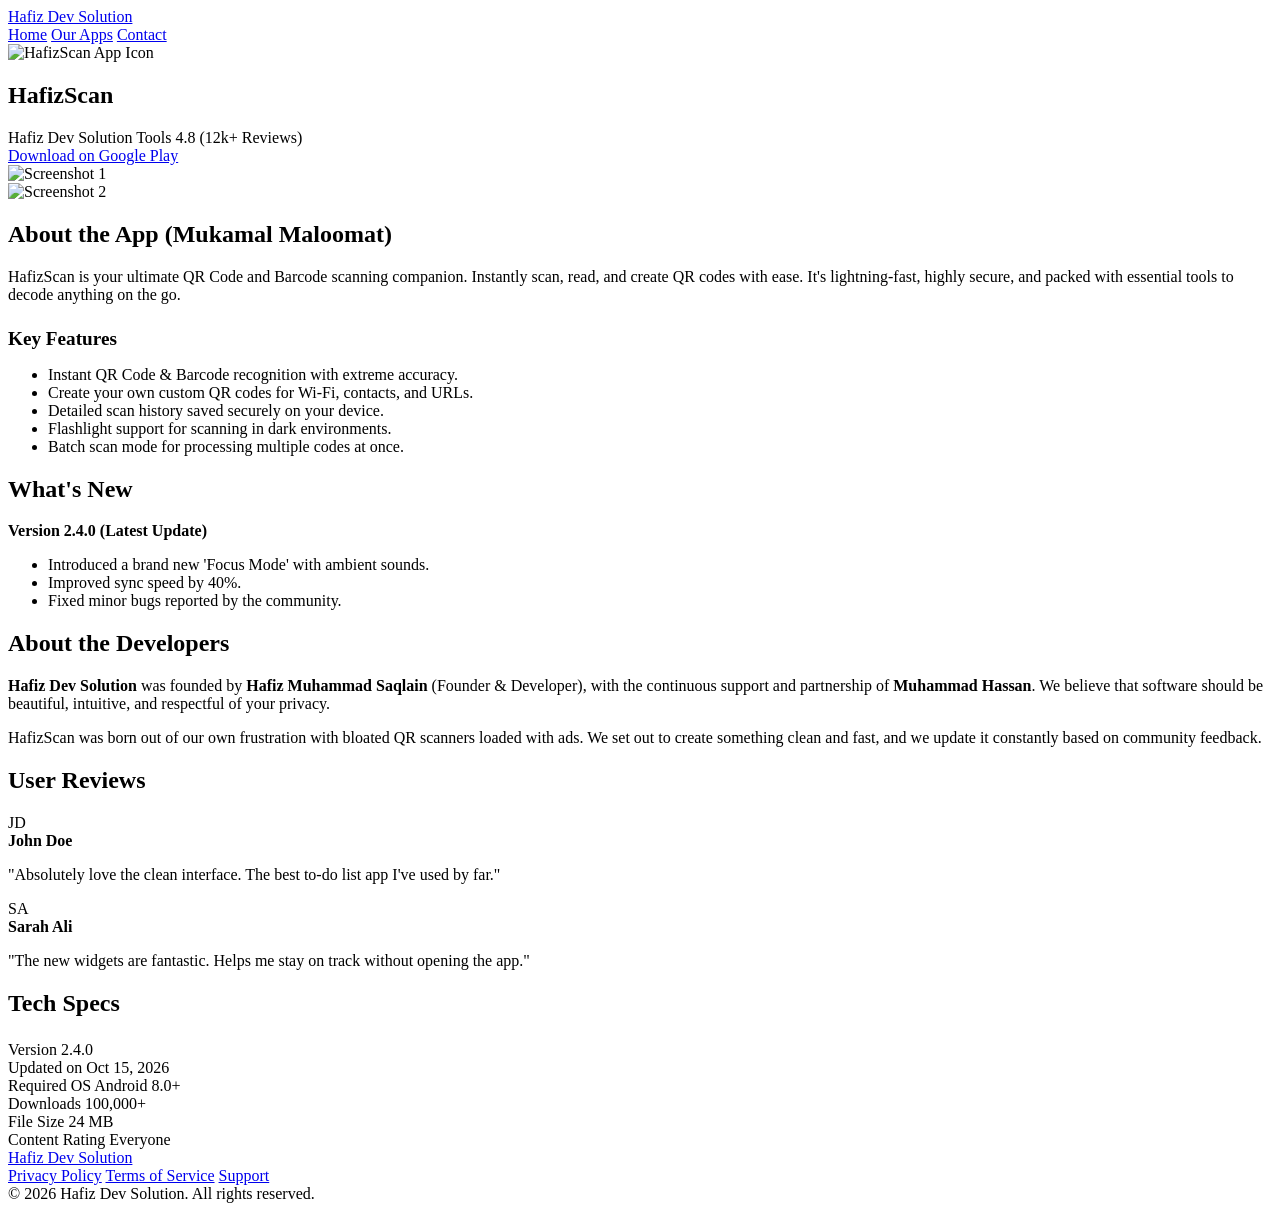
==== app-detail.html @ d6885d8d "Add files via upload" ====
<!DOCTYPE html>
<html lang="en">
<head>
    <meta charset="UTF-8">
    <meta name="viewport" content="width=device-width, initial-scale=1.0">
    <title>HafizScan - Tools App | Hafiz Dev Solution</title>
    <meta name="description" content="Download HafizScan to Edit And Scan Anything right from your phone.">
    <link rel="stylesheet" href="css/style.css">
    <!-- Phosphor Icons -->
    <script src="https://unpkg.com/@phosphor-icons/web"></script>
</head>
<body>

    <!-- Navbar -->
    <nav class="navbar">
        <div class="container">
            <a href="index.html" class="logo">
                <div class="logo-icon"><i class="ph ph-hexagon"></i></div>
                Hafiz Dev Solution
            </a>
            <div class="nav-links">
                <a href="index.html">Home</a>
                <a href="index.html#apps" class="active">Our Apps</a>
                <a href="index.html#contact">Contact</a>
            </div>
        </div>
    </nav>

    <!-- App Header Section -->
    <section class="app-header-section">
        <div class="container">
            <div class="app-detail-header">
                <img src="images/Applogo%20(1).png" alt="HafizScan App Icon" class="app-detail-icon">
                <div class="app-info">
                    <h1>HafizScan</h1>
                    <div class="app-meta">
                        <span class="company-name">Hafiz Dev Solution</span>
                        <span class="category-tag"><i class="ph ph-wrench"></i> Tools</span>
                        <span class="rating"><i class="ph-fill ph-star rating-stars"></i> 4.8 (12k+ Reviews)</span>
                    </div>
                    <a href="#" class="btn btn-primary download-btn"><i class="ph ph-google-play-logo"></i> Download on Google Play</a>
                </div>
            </div>
        </div>
    </section>

    <!-- Screenshots Gallery -->
    <section class="screenshots-section">
        <div class="container">
            <div class="screenshots-scroll">
                <div class="screenshot-item">
                    <img src="App%20Image/WhatsApp%20Image%202026-06-26%20at%2011.44.48%20PM.jpeg" alt="Screenshot 1">
                </div>
                <div class="screenshot-item">
                    <img src="App%20Image/WhatsApp%20Image%202026-06-26%20at%2011.44.50%20PM.jpeg" alt="Screenshot 2">
                </div>
            </div>
        </div>
    </section>

    <!-- Main Content Grid -->
    <section>
        <div class="container">
            <div class="app-content-layout">
                
                <!-- Left Column: About & What's New -->
                <div>
                    <div class="content-block">
                        <h2>About the App (Mukamal Maloomat)</h2>
                        <p>HafizScan is your ultimate QR Code and Barcode scanning companion. Instantly scan, read, and create QR codes with ease. It's lightning-fast, highly secure, and packed with essential tools to decode anything on the go.</p>
                        
                        <h3 style="margin: 1.5rem 0 1rem; font-size: 1.2rem;">Key Features</h3>
                        <ul class="feature-list">
                            <li>Instant QR Code & Barcode recognition with extreme accuracy.</li>
                            <li>Create your own custom QR codes for Wi-Fi, contacts, and URLs.</li>
                            <li>Detailed scan history saved securely on your device.</li>
                            <li>Flashlight support for scanning in dark environments.</li>
                            <li>Batch scan mode for processing multiple codes at once.</li>
                        </ul>
                    </div>

                    <div class="content-block">
                        <h2>What's New</h2>
                        <p><strong>Version 2.4.0 (Latest Update)</strong></p>
                        <ul class="feature-list">
                            <li>Introduced a brand new 'Focus Mode' with ambient sounds.</li>
                            <li>Improved sync speed by 40%.</li>
                            <li>Fixed minor bugs reported by the community.</li>
                        </ul>
                    </div>

                    <div class="content-block">
                        <h2>About the Developers</h2>
                        <p><strong>Hafiz Dev Solution</strong> was founded by <strong>Hafiz Muhammad Saqlain</strong> (Founder & Developer), with the continuous support and partnership of <strong>Muhammad Hassan</strong>. We believe that software should be beautiful, intuitive, and respectful of your privacy.</p>
                        <p>HafizScan was born out of our own frustration with bloated QR scanners loaded with ads. We set out to create something clean and fast, and we update it constantly based on community feedback.</p>
                    </div>

                    <div class="content-block">
                        <h2>User Reviews</h2>
                        <div class="reviews-grid">
                            <div class="review-card">
                                <div class="review-header">
                                    <div class="reviewer-avatar">JD</div>
                                    <div>
                                        <strong>John Doe</strong>
                                        <div class="rating-stars"><i class="ph-fill ph-star"></i><i class="ph-fill ph-star"></i><i class="ph-fill ph-star"></i><i class="ph-fill ph-star"></i><i class="ph-fill ph-star"></i></div>
                                    </div>
                                </div>
                                <p class="review-text">"Absolutely love the clean interface. The best to-do list app I've used by far."</p>
                            </div>
                            <div class="review-card">
                                <div class="review-header">
                                    <div class="reviewer-avatar">SA</div>
                                    <div>
                                        <strong>Sarah Ali</strong>
                                        <div class="rating-stars"><i class="ph-fill ph-star"></i><i class="ph-fill ph-star"></i><i class="ph-fill ph-star"></i><i class="ph-fill ph-star"></i><i class="ph ph-star"></i></div>
                                    </div>
                                </div>
                                <p class="review-text">"The new widgets are fantastic. Helps me stay on track without opening the app."</p>
                            </div>
                        </div>
                    </div>
                </div>

                <!-- Right Column: Specs -->
                <aside>
                    <div class="specs-card">
                        <h2 style="font-size: 1.5rem; margin-bottom: 1.5rem;">Tech Specs</h2>
                        <div class="spec-item">
                            <span class="spec-label">Version</span>
                            <span class="spec-val">2.4.0</span>
                        </div>
                        <div class="spec-item">
                            <span class="spec-label">Updated on</span>
                            <span class="spec-val">Oct 15, 2026</span>
                        </div>
                        <div class="spec-item">
                            <span class="spec-label">Required OS</span>
                            <span class="spec-val">Android 8.0+</span>
                        </div>
                        <div class="spec-item">
                            <span class="spec-label">Downloads</span>
                            <span class="spec-val">100,000+</span>
                        </div>
                        <div class="spec-item">
                            <span class="spec-label">File Size</span>
                            <span class="spec-val">24 MB</span>
                        </div>
                        <div class="spec-item">
                            <span class="spec-label">Content Rating</span>
                            <span class="spec-val">Everyone</span>
                        </div>
                    </div>
                </aside>

            </div>
        </div>
    </section>

    <!-- Footer -->
    <footer>
        <div class="container">
            <div class="footer-content">
                <a href="index.html" class="logo">
                    <div class="logo-icon"><i class="ph ph-hexagon"></i></div>
                    Hafiz Dev Solution
                </a>
                <div class="footer-links">
                    <a href="#">Privacy Policy</a>
                    <a href="#">Terms of Service</a>
                    <a href="#">Support</a>
                </div>
                <div class="footer-links">
                    <a href="#"><i class="ph ph-twitter-logo" style="font-size: 1.5rem;"></i></a>
                    <a href="#"><i class="ph ph-instagram-logo" style="font-size: 1.5rem;"></i></a>
                    <a href="#"><i class="ph ph-github-logo" style="font-size: 1.5rem;"></i></a>
                </div>
            </div>
            <div class="copyright">
                &copy; 2026 Hafiz Dev Solution. All rights reserved.
            </div>
        </div>
    </footer>

    <script src="js/main.js"></script>
</body>
</html>
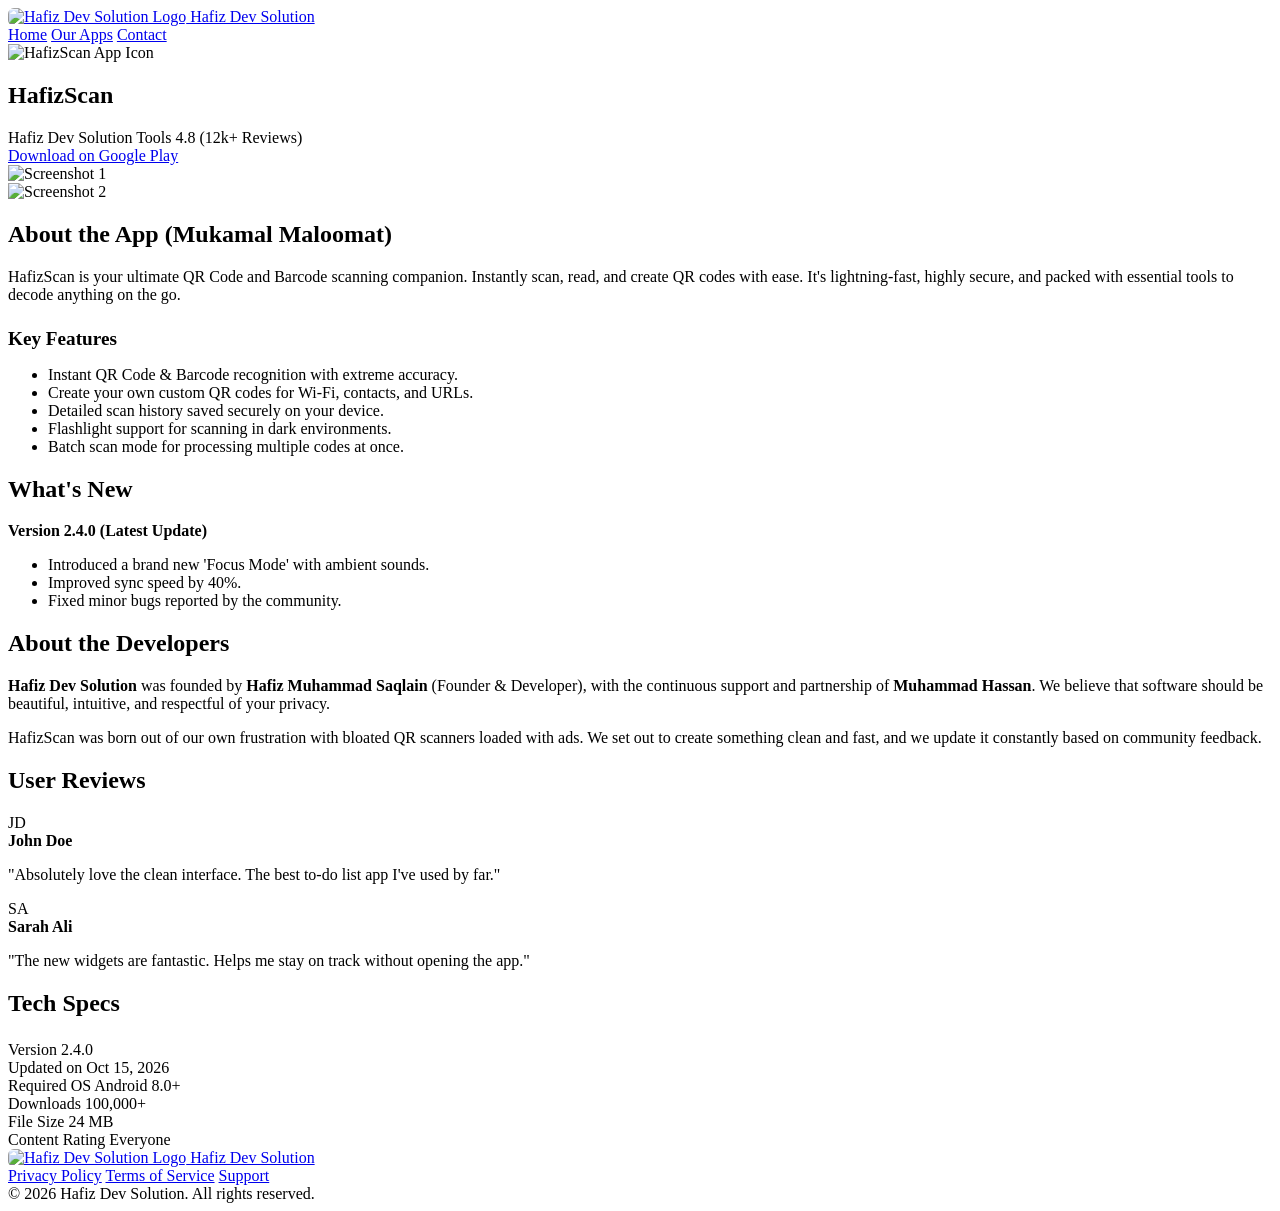
==== commit 044c191b: "Add files via upload" ====
--- a/app-detail.html
+++ b/app-detail.html
@@ -15,7 +15,7 @@
     <nav class="navbar">
         <div class="container">
             <a href="index.html" class="logo">
-                <div class="logo-icon"><i class="ph ph-hexagon"></i></div>
+                <img src="logo/Adobe%20Express%20-%20file.png" alt="Hafiz Dev Solution Logo" style="height: 40px; width: auto; border-radius: 6px;">
                 Hafiz Dev Solution
             </a>
             <div class="nav-links">
@@ -162,7 +162,7 @@
         <div class="container">
             <div class="footer-content">
                 <a href="index.html" class="logo">
-                    <div class="logo-icon"><i class="ph ph-hexagon"></i></div>
+                    <img src="logo/Adobe%20Express%20-%20file.png" alt="Hafiz Dev Solution Logo" style="height: 40px; width: auto; border-radius: 6px;">
                     Hafiz Dev Solution
                 </a>
                 <div class="footer-links">
